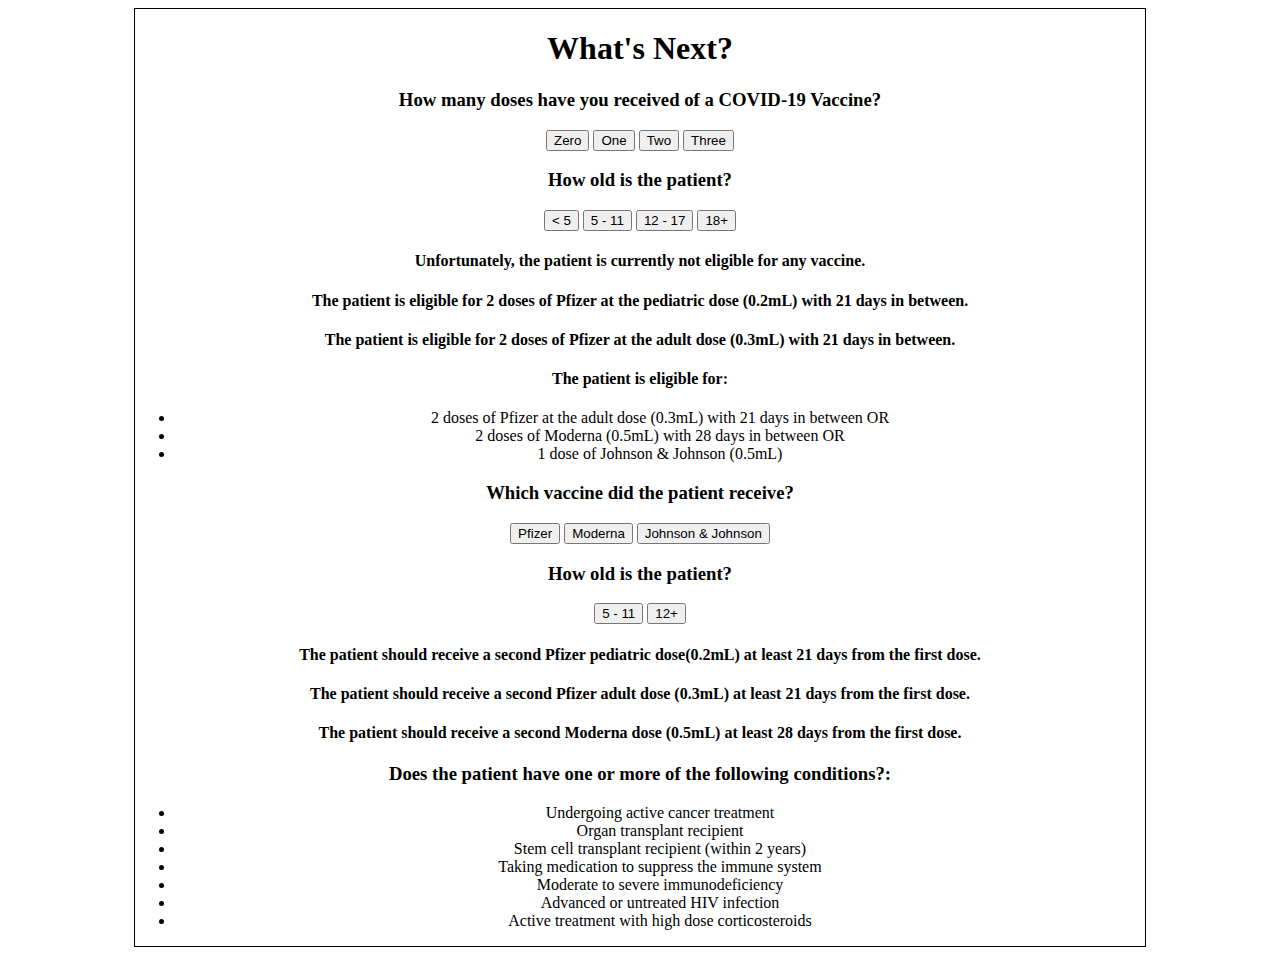
==== index.html @ c0c82f2b "started questionaire, incomplete" ====
<!DOCTYPE html>
<html lang="en">
	<head>
  	<meta charset="utf-8">
  	<meta name="description" content="Use this tool to figure out which vaccine(s) you need.">
  	<meta name="keywords" content="vaccine, pharmacy">
		<meta name="viewport" content="width=device-width, initial-scale=1">
		
		<title>Which Vaccine Do You Need?</title>

		<!-- external CSS link -->
		<link rel="stylesheet" href="styles.css">
	</head>
	<body>
        <section id = "main">
            <h1>What's Next?</h1>
            <h3>How many doses have you received of a COVID-19 Vaccine?</h3>
            <button type = button>Zero</button>
            <button type = button>One</button>
            <button type = button>Two</button>
            <button type = button>Three</button>

                        <!-- IF ZERO DOSES -->

                        <h3>How old is the patient?</h3>
                        <button type = button> < 5 </button>
                        <button type = button>5 - 11</button>
                        <button type = button>12 - 17</button>
                        <button type = button>18+</button>

                                    <!-- YOUNGER THAN 5-->
                                    <section id = "lessThan5">
                                        <h4>Unfortunately, the patient is currently not eligible for any vaccine.</h4>
                                    </section>

                                    <!-- 5 TO 11 -->
                                    <section id = "Five11">
                                        <h4>The patient is eligible for 2 doses of Pfizer at the pediatric dose (0.2mL) with 21 days in between.</h4>
                                    </section>

                                    <!-- 12 - 17 -->
                                    <section id = "Twelve17">
                                        <h4>The patient is eligible for 2 doses of Pfizer at the adult dose (0.3mL) with 21 days in between.</h4>
                                    </section>

                                    <!-- 18 AND OLDER -->
                                    <section id = "eighteenPlus">
                                        <h4>The patient is eligible for:</h4>
                                        <ul>
                                            <li>2 doses of Pfizer at the adult dose (0.3mL) with 21 days in between OR</li>
                                            <li>2 doses of Moderna (0.5mL) with 28 days in between OR</li>
                                            <li>1 dose of Johnson & Johnson (0.5mL)</li>
                                        </ul>
                                    </section>

                        <!-- IF ONE DOSE-->

                        <h3>Which vaccine did the patient receive?</h3>
                        <button type = button>Pfizer</button>
                        <button type = button>Moderna</button>
                        <button type = button>Johnson & Johnson</button>
                                    
                                    <!--PFIZER-->

                                    <h3>How old is the patient?</h3>
                                    <button type = button>5 - 11</button>
                                    <button type = button>12+</button>

                                            <!--5 to 11-->
                                            <h4>The patient should receive a second Pfizer pediatric dose(0.2mL) at least 21 days from the first dose.</h4>

                                            <!--12 AND OLDER-->
                                            <h4>The patient should receive a second Pfizer adult dose (0.3mL) at least 21 days from the first dose.</h4>
                                    
                                    <!--MODERNA-->
                                    <h4>The patient should receive a second Moderna dose (0.5mL) at least 28 days from the first dose.</h4>

                                    <!--JOHNSON & JOHNSON-->
                                    <h3>Does the patient have one or more of the following conditions?:</h3>
                                    <ul>
                                        <li>Undergoing active cancer treatment</li>
                                        <li>Organ transplant recipient</li>
                                        <li>Stem cell transplant recipient (within 2 years)</li>
                                        <li>Taking medication to suppress the immune system</li>
                                        <li>Moderate to severe immunodeficiency</li>
                                        <li>Advanced or untreated HIV infection</li>
                                        <li>Active treatment with high dose corticosteroids</li> <!--Add a hover description here for more details-->
                                    </ul>
                                



            

    



        </section>


		<script type="text/javascript" src="main.js"></script>
	</body>
</html>
---- styles.css ----
/******************************************
/* CSS
/*******************************************/

/* Box Model Hack */
*{
    box-sizing: border-box;
  }

#main{
    text-align: center;
    border: 1px solid black;
    width: 80%;
    margin: 0 auto;
}

  
/******************************************
/* LAYOUT
/*******************************************/
  
  
  
/******************************************
/* ADDITIONAL STYLES
/*******************************************/
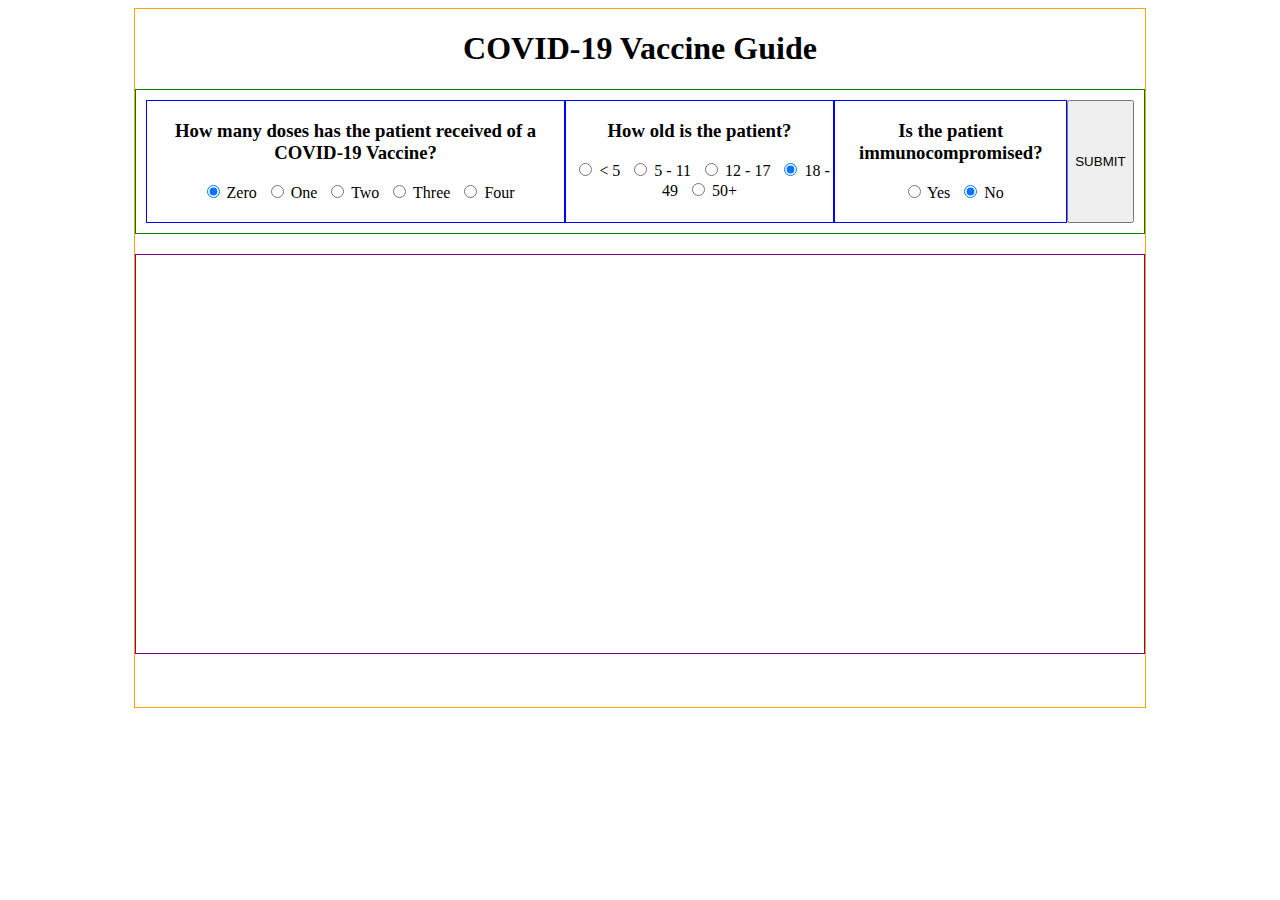
==== commit 019113ba: "Added dropdown menus for doses" ====
--- a/index.html
+++ b/index.html
@@ -13,88 +13,132 @@
 	</head>
 	<body>
         <section id = "main">
-            <h1>What's Next?</h1>
-            <h3>How many doses have you received of a COVID-19 Vaccine?</h3>
-            <button type = button>Zero</button>
-            <button type = button>One</button>
-            <button type = button>Two</button>
-            <button type = button>Three</button>
+            
+            <h1>COVID-19 Vaccine Guide</h1>
+            <section class ="subMain">
 
-                        <!-- IF ZERO DOSES -->
 
-                        <h3>How old is the patient?</h3>
-                        <button type = button> < 5 </button>
-                        <button type = button>5 - 11</button>
-                        <button type = button>12 - 17</button>
-                        <button type = button>18+</button>
+                <!-- DOSES -->
+                <section class="subsub">
+                    <section>
+                        <h3>How many doses has the patient received of a COVID-19 Vaccine?</h3>
+                        <input type = "radio" class = "radioQ" name = "doses" id = "doseZero" value = "0" checked>
+                        <label for = "doseZero">Zero</label>
+                
+                        <input type = "radio" class = "radioQ" name = "doses" id = "doseOne" value = "1">
+                        <label for = "doseOne">One</label>
+                
+                        <input type = "radio" class = "radioQ" name = "doses" id = "doseTwo" value = "2">
+                        <label for = "doseTwo">Two</label>
+                
+                        <input type = "radio" class = "radioQ" name = "doses" id = "doseThree" value = "3">
+                        <label for = "doseThree">Three</label>
+                
+                        <input type = "radio" class = "radioQ" name = "doses" id = "doseFour" value = "4">
+                        <label for = "doseFour">Four</label>
+                    </section>
+                    <section class = "dropSection">
+                        <section class = "vac1Sec hidden">
+                        <label for = "vaccine1">1st dose:</label>
+                        <form id = "vac1Form">
+                            <select name="vaccine1" id = "vac1">
+                                <option value="none" selected>Select One</option>
+                                <option value="jj">J&J</option>
+                                <option value="moderna">Moderna</option>
+                                <option value="pfizer">Pfizer</option>
+                            </select>
+                        </form>
+                        </section>
 
-                                    <!-- YOUNGER THAN 5-->
-                                    <section id = "lessThan5">
-                                        <h4>Unfortunately, the patient is currently not eligible for any vaccine.</h4>
-                                    </section>
 
-                                    <!-- 5 TO 11 -->
-                                    <section id = "Five11">
-                                        <h4>The patient is eligible for 2 doses of Pfizer at the pediatric dose (0.2mL) with 21 days in between.</h4>
-                                    </section>
+                        <section class = "vac2Sec hidden">
+                        <label for = "vaccine2">2nd dose:</label>
+                        <form id = "vac2Form">
+                            <select name="vaccine2" id = "vac2">
+                                <option value="none" selected>Select One</option>
+                                <option value="jj">J&J</option>
+                                <option value="moderna">Moderna</option>
+                                <option value="pfizer">Pfizer</option>
+                            </select>
+                        </form>
+                        </section>
 
-                                    <!-- 12 - 17 -->
-                                    <section id = "Twelve17">
-                                        <h4>The patient is eligible for 2 doses of Pfizer at the adult dose (0.3mL) with 21 days in between.</h4>
-                                    </section>
 
-                                    <!-- 18 AND OLDER -->
-                                    <section id = "eighteenPlus">
-                                        <h4>The patient is eligible for:</h4>
-                                        <ul>
-                                            <li>2 doses of Pfizer at the adult dose (0.3mL) with 21 days in between OR</li>
-                                            <li>2 doses of Moderna (0.5mL) with 28 days in between OR</li>
-                                            <li>1 dose of Johnson & Johnson (0.5mL)</li>
-                                        </ul>
-                                    </section>
+                        <section class = "vac3Sec hidden">
+                        <label for = "vaccine3">3rd dose:</label>
+                        <form id = "vac3Form">
+                            <select name="vaccine3" id = "vac3">
+                                <option value="none" selected>Select One</option>
+                                <option value="jj">J&J</option>
+                                <option value="moderna">Moderna</option>
+                                <option value="pfizer">Pfizer</option>
+                            </select>
+                        </form>
+                        </section>
 
-                        <!-- IF ONE DOSE-->
 
-                        <h3>Which vaccine did the patient receive?</h3>
-                        <button type = button>Pfizer</button>
-                        <button type = button>Moderna</button>
-                        <button type = button>Johnson & Johnson</button>
-                                    
-                                    <!--PFIZER-->
 
-                                    <h3>How old is the patient?</h3>
-                                    <button type = button>5 - 11</button>
-                                    <button type = button>12+</button>
+                        <section class = "vac4Sec hidden">
+                        <label for = "vaccine4">4th dose:</label>
+                        <form id = "vac4Form">
+                            <select name="vaccine4" id = "vac4">
+                                <option value="none" selected>Select One</option>
+                                <option value="jj">J&J</option>
+                                <option value="moderna">Moderna</option>
+                                <option value="pfizer">Pfizer</option>
+                            </select>
+                        </form>
+                        </section>
 
-                                            <!--5 to 11-->
-                                            <h4>The patient should receive a second Pfizer pediatric dose(0.2mL) at least 21 days from the first dose.</h4>
 
-                                            <!--12 AND OLDER-->
-                                            <h4>The patient should receive a second Pfizer adult dose (0.3mL) at least 21 days from the first dose.</h4>
-                                    
-                                    <!--MODERNA-->
-                                    <h4>The patient should receive a second Moderna dose (0.5mL) at least 28 days from the first dose.</h4>
+        
+                      
+                    </section>
+                </section>
 
-                                    <!--JOHNSON & JOHNSON-->
-                                    <h3>Does the patient have one or more of the following conditions?:</h3>
-                                    <ul>
-                                        <li>Undergoing active cancer treatment</li>
-                                        <li>Organ transplant recipient</li>
-                                        <li>Stem cell transplant recipient (within 2 years)</li>
-                                        <li>Taking medication to suppress the immune system</li>
-                                        <li>Moderate to severe immunodeficiency</li>
-                                        <li>Advanced or untreated HIV infection</li>
-                                        <li>Active treatment with high dose corticosteroids</li> <!--Add a hover description here for more details-->
-                                    </ul>
-                                
+                <!-- AGE -->
+                <section class="subsub">
+                    <h3>How old is the patient?</h3>
+                    <input type = "radio" class = "radioQ" name = "age" id = "ageBaby" value = "Baby">  
+                    <label for = "ageBaby">< 5</label>
+
+                    <input type = "radio" class = "radioQ" name = "age" id = "ageKid" value = "Kid">
+                    <label for = "ageKid">5 - 11</label>
+
+                    <input type = "radio" class = "radioQ" name = "age" id = "ageTeen" value = "Teen">
+                    <label for ="ageTeen">12 - 17</label>
+
+                    <input type = "radio" class = "radioQ" name = "age" id = "ageAdult" value = "Adult" checked>
+                    <label for = "ageAdult">18 - 49</label>
+
+                    <input type = "radio" class = "radioQ" name = "age" id = "ageElder" value = "Elder">
+                    <label for = "ageElder">50+</label>
+                </section>
+
+                <!-- IMMUNOCOMPROMISED -->
+                <section class = "subsub">
+                    <h3>Is the patient immunocompromised?</h3>
+                    <input type = "radio" class = "radioQ" name = "immuno" id = "isImmuno" value = "isImmuno">
+                    <label for = "isImmuno">Yes</label>
+
+                    <input type = "radio" class = "radioQ" name = "immuno" id = "notImmuno" value = "notImmuno" checked>
+                    <label for = "notImmuno">No</label>
+                </section>
+            
+                <button type = "button">SUBMIT</button>
+
+
+                
+            </section>
+
+            
+            <section class="answerBox">
+
+            </section>              
 
 
 
             
-
-    
-
-
 
         </section>
 
--- a/styles.css
+++ b/styles.css
@@ -14,6 +14,46 @@
     margin: 0 auto;
 }
 
+.radioQ{
+  margin-left: 10px;
+}
+
+#main{
+  height: 700px;
+  border: 1px solid orange;
+}
+
+.subMain{
+  display: flex;
+  justify-content: center;
+  border: 1px solid green;
+  padding: 10px;
+}
+
+.dropSection{
+  display: flex;
+  margin: 10px;
+  text-align: left;
+}
+
+.dropSection label{
+  display: flex;
+}
+
+.subsub{
+  border: 1px solid blue;
+}
+
+.answerBox{
+  border: 1px solid purple;
+  margin-top: 20px;
+  height: 400px;
+}
+
+.hidden{
+  display: none;
+}
+
   
 /******************************************
 /* LAYOUT
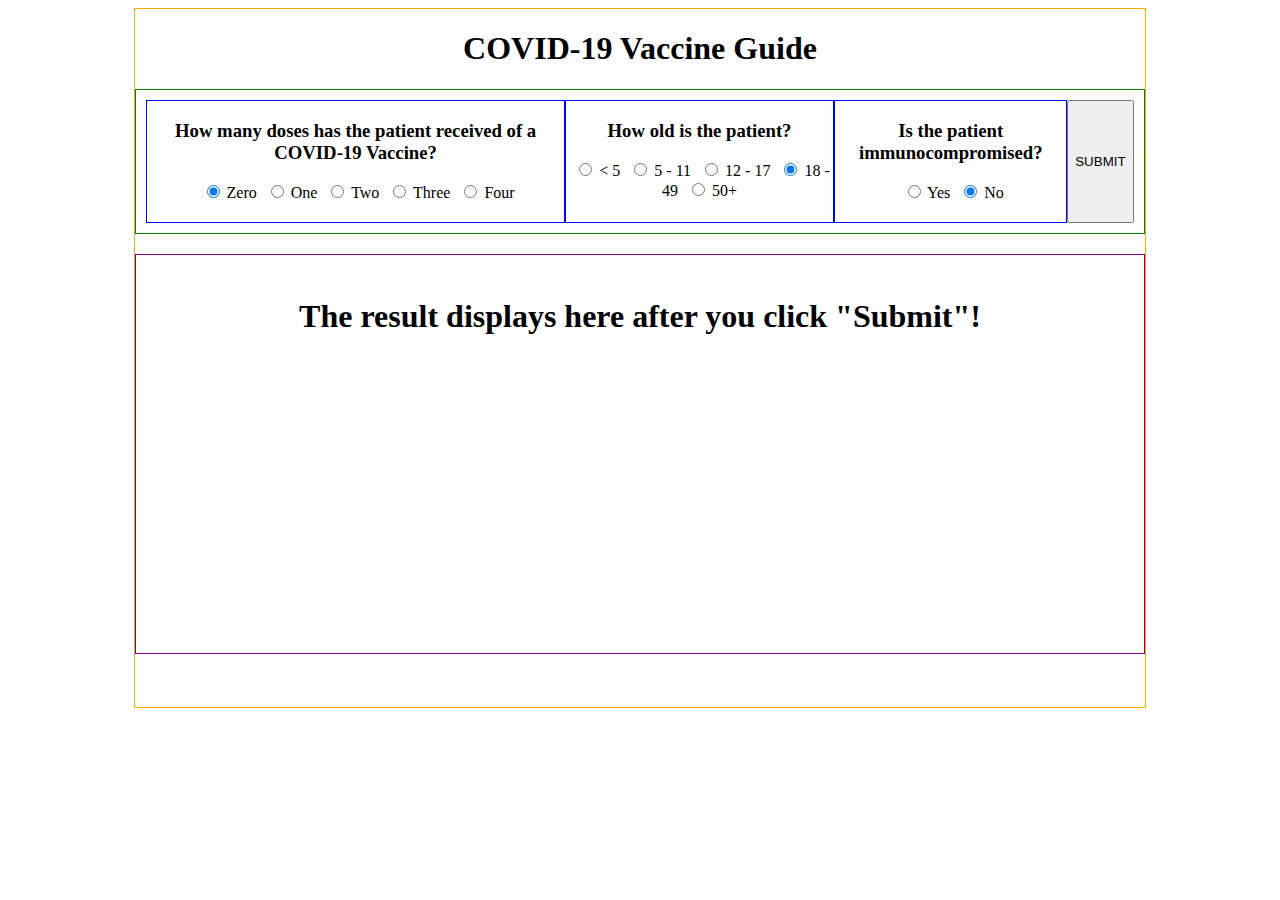
==== commit 61c09865: "set up JS and started working on answers" ====
--- a/index.html
+++ b/index.html
@@ -125,7 +125,7 @@
                     <label for = "notImmuno">No</label>
                 </section>
             
-                <button type = "button">SUBMIT</button>
+                <button type = "button" id = "submit">SUBMIT</button>
 
 
                 
@@ -133,6 +133,7 @@
 
             
             <section class="answerBox">
+                <h4 id = "answer">The result displays here after you click "Submit"!</h4>
 
             </section>              
 
--- a/styles.css
+++ b/styles.css
@@ -50,6 +50,10 @@
   height: 400px;
 }
 
+#answer{
+  font-size: 2rem;
+}
+
 .hidden{
   display: none;
 }
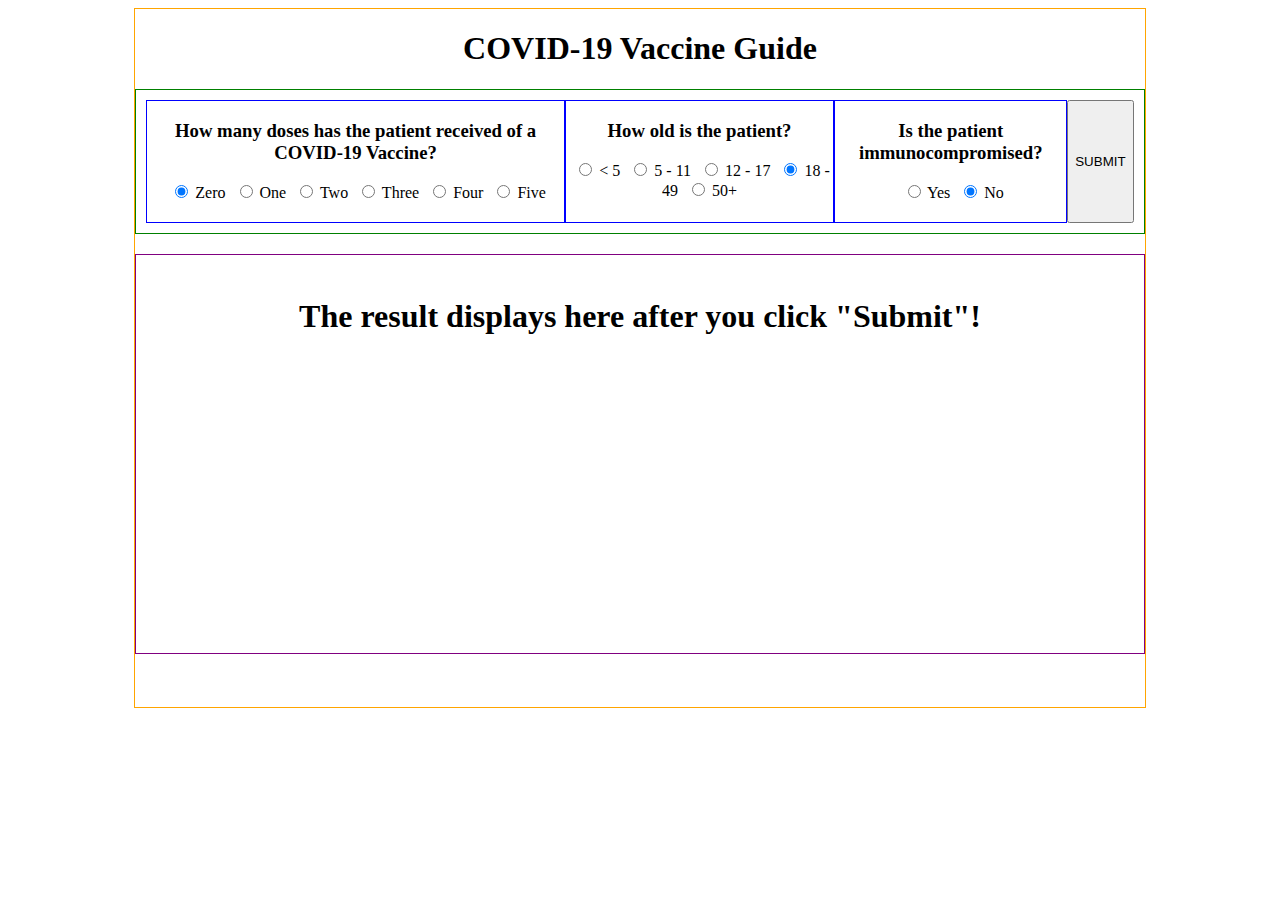
==== commit 0d8defc2: "Added teen answers" ====
--- a/index.html
+++ b/index.html
@@ -36,6 +36,9 @@
                 
                         <input type = "radio" class = "radioQ" name = "doses" id = "doseFour" value = "4">
                         <label for = "doseFour">Four</label>
+
+                        <input type = "radio" class = "radioQ" name = "doses" id = "doseFive" value = "5">
+                        <label for = "doseFive">Five</label>
                     </section>
                     <section class = "dropSection">
                         <section class = "vac1Sec hidden">
@@ -89,6 +92,19 @@
                             </select>
                         </form>
                         </section>
+
+
+                        <section class = "vac5Sec hidden">
+                            <label for = "vaccine5">5th dose:</label>
+                            <form id = "vac5Form">
+                                <select name="vaccine5" id = "vac5">
+                                    <option value="none" selected>Select One</option>
+                                    <option value="jj">J&J</option>
+                                    <option value="moderna">Moderna</option>
+                                    <option value="pfizer">Pfizer</option>
+                                </select>
+                            </form>
+                            </section>
 
 
         
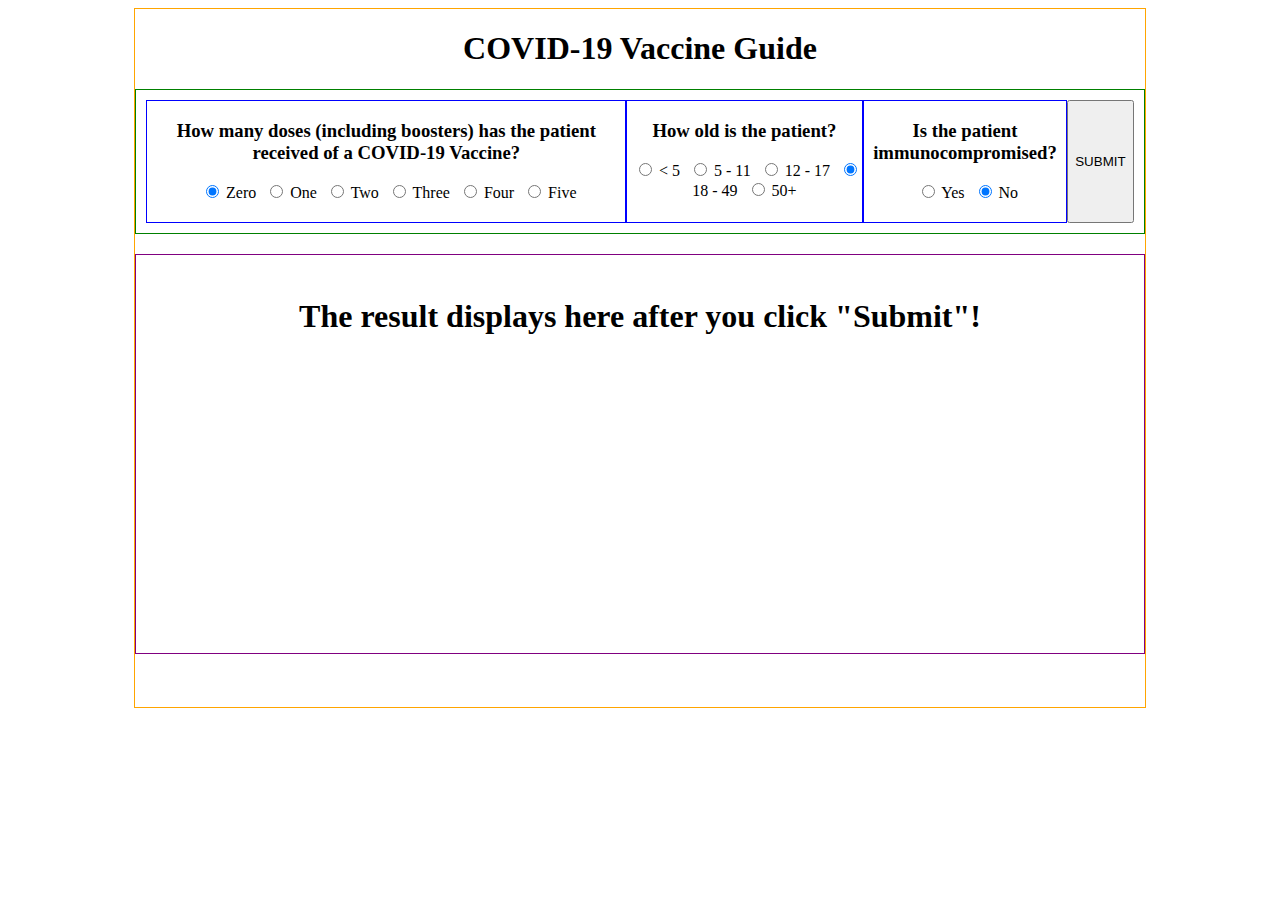
==== commit 5c8b0337: "added adult variations" ====
--- a/index.html
+++ b/index.html
@@ -21,7 +21,7 @@
                 <!-- DOSES -->
                 <section class="subsub">
                     <section>
-                        <h3>How many doses has the patient received of a COVID-19 Vaccine?</h3>
+                        <h3>How many doses (including boosters) has the patient received of a COVID-19 Vaccine?</h3>
                         <input type = "radio" class = "radioQ" name = "doses" id = "doseZero" value = "0" checked>
                         <label for = "doseZero">Zero</label>
                 
